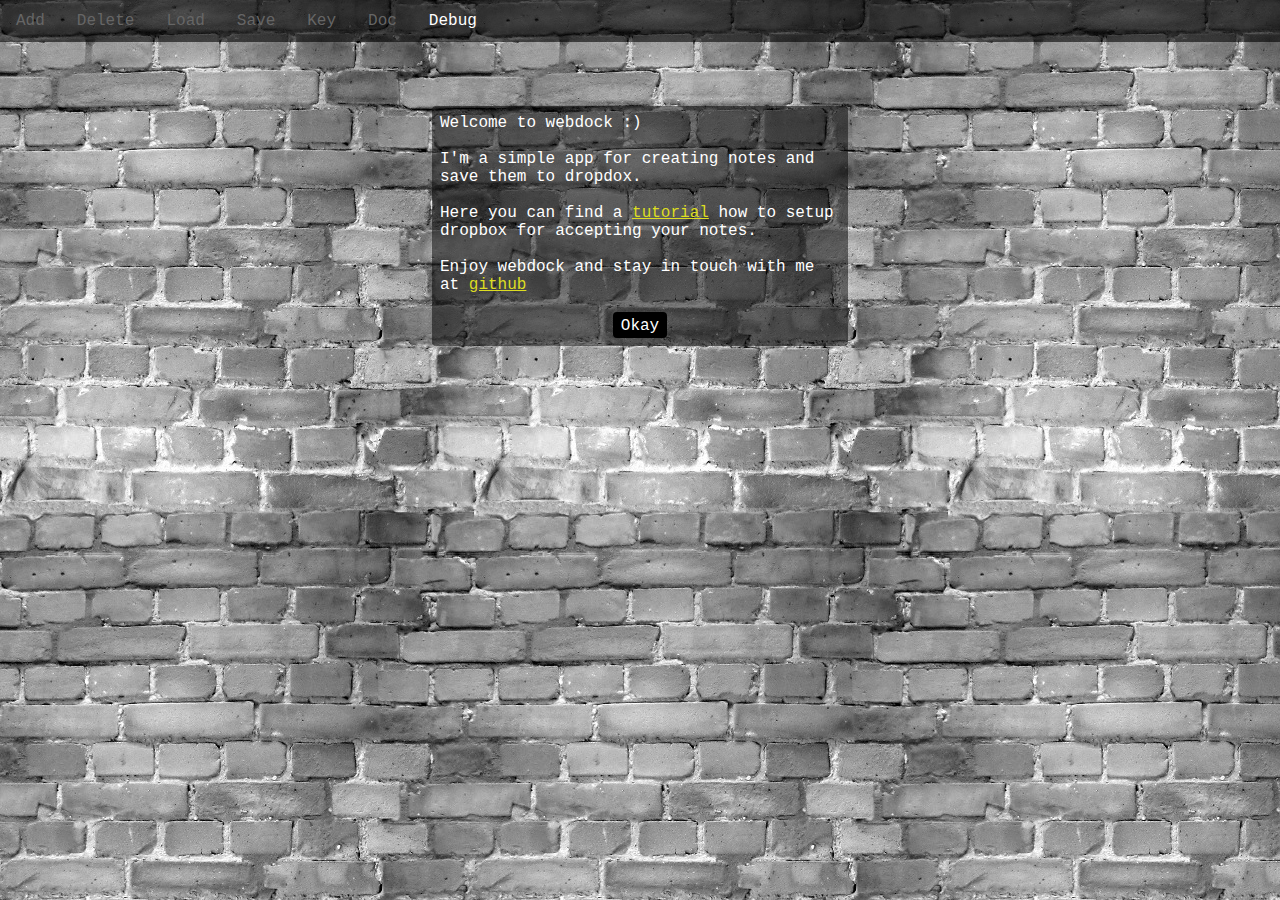
==== index.html @ 0fb93875 "first commit" ====
<!DOCTYPE html>

<html>
<head>
    <title>webdock</title>
    <link rel="stylesheet" href="css/styles.css" />
    <script type="text/javascript" src="js/jquery-1.9.1.min.js"></script>
    <script type='text/javascript' src='js/knockout-2.3.0.js'></script>
    <script type='text/javascript' src='js/amplify.js'></script>
    <script type="text/javascript" src="https://www.dropbox.com/static/api/dropbox-datastores-1.0-latest.js"></script>
    <script type="text/javascript" src="js/webdock.js"></script>
    <script type="text/javascript" src="js/app/store.js"></script>
    <script type="text/javascript" src="js/app/sync.js"></script>
    <script type="text/javascript" src="js/app/vm.js"></script>
</head>
<body id="idbody" data-bind="click: clickBody">
    <div class="toolbar">
        <button data-bind="click: clickAdd, disable: disabledAdd" title="Create a new note">Add</button><button
            data-bind="click: clickDelete, disable: disabledDelete">Delete</button><button
            data-bind="click: clickLoad, disable: disabledLoad, text: textLoad"></button><button
            data-bind="click: clickSave, disable: disabledSave, text: textSave"></button><button
            data-bind="click: clickKey, disable: disabledKey">Key</button><button
            data-bind="click: clickDoc, disable: disabledDoc">Doc</button><button
            data-bind="click: clickDebug">Debug</button>
    </div>

    <div class="dialog" data-bind="visible: visibleDoc">
        <p>Welcome to webdock :)<br />
            <br />
           I'm a simple app for creating notes and save them to dropdox.<br />
            <br />
            Here you can find a <a href="dropbox.html" target="_self">tutorial</a> how to setup dropbox for accepting your notes.<br />
            <br />
            Enjoy webdock and stay in touch with me at <a href="https://github.com/fischel/webdock" target="_blank">github</a><br />
            <br />
        </p>
        <p align="center">
            <button data-bind="click:clickOkay" >Okay</button>
        </p>
    </div>

    <div class="dialog" data-bind="visible: visibleForm">
        <form>
            <table>

                <tr>
                    <td colspan="2"><p>Enter here your app key for dropbox.
                        You can find the key <a href="dropbox.html" target="_self">here</a>.<br /><br /></p></td>
                </tr>
                <tr>
                    <td><label for="appkey">App key:</label></td>
                    <td><input type="text" id="appkey" maxlength="64" data-bind="value: formAppKey, hasFocus: formFocus" /></td>
                </tr>
                <tr>
                    <td>&nbsp;</td>
                    <td align="right"><br />
                        <button data-bind="click:clickFormCancel">Cancel</button>
                        <button data-bind="click:clickFormSave" >Save</button>
                    </td>
                </tr>
            </table>
        </form>
    </div>

    <div data-bind="template: {name: template, foreach: notes}, visible: visibleDesk"></div>

    <script type="text/html" id="noteview">
        <div class="note" data-bind="style: {left: left, top: top, 'z-index': index}">
            <div class="title" data-bind="event: {mousedown: $parent.mouseDown, touchstart: $parent.mouseDown}, text: title()"></div>
            <div class="content over"
                 data-bind="click: $parent.clickNote, html: contentView(), style: {width: width, height: height}"></div>
            <span class="notecreated" data-bind="text: dateFormatted"></span>
            <div class="noteresize" data-bind="event: {mousedown: $parent.sizeStart, touchstart: $parent.sizeStart}"></div>
        </div>
    </script>

    <script type="text/html" id="noteselected">
        <div class="note" data-bind="style: {left: left, top: top, 'z-index': index}">
            <div class="title" data-bind="event: {mousedown: $parent.mouseDown, touchstart: $parent.mouseDown}, text: title()"></div>
            <div class="content"
                 data-bind="style: {width: width, height: height}"><textarea data-bind="click: $parent.clickNote, hasFocus: $parent.focusSelected, value: content, valueUpdate: 'afterkeydown'"></textarea></div>
            <span class="notecreated" data-bind="text: dateFormatted"></span>
            <div class="noteresize" data-bind="event: {mousedown: $parent.sizeStart, touchstart: $parent.sizeStart}"></div>
        </div>
    </script>

</body>
</html>
---- css/styles.css ----
@charset "utf-8";

* {
    margin: 0;
    border: 0;
    padding: 0;
    font-family: "Courier New", Courier, monospace;
    font-style: normal;
    font-size: 14px;
}

html, body {
    height: 100%;
}

body {
  color: #000;
  background: #000 url(../images/bg_wall.jpg);
}

input[type="text"] {
    border: 1px solid #888;
    box-sizing: border-box;
    padding: 3px 10px 2px;
    width: 100%;
}

/*-----------------------------------*/

.toolbar {
    background-color: rgba(0,0,0,.6);
    padding: 0px;
    border: 0px;
}

.toolbar button {
    background: transparent;
    color: white;
    font-size: 16px;
    padding: 12px 16px;
}

.toolbar button:active {
    background-color: white;
}

.toolbar button:hover {
    background-color: rgba(0,0,0,1);
}

.toolbar button:active {
    background-color: #666;
}

.toolbar button:disabled {
    color: #666;
}

.toolbar button:disabled:hover {
    background-color: rgba(0,0,0,0);
}

/*-----------------------------------*/

.dialog {
    background-color: rgba(0,0,0,0.5);
    border-radius: 4px 4px 4px 4px;
    color: white;
    margin: 64px auto;
    padding: 8px;
    width: 400px;
}

.dialog a {
    color: #dd2;
    font-size: 16px;
}
.dialog a:hover {
    color: #ff6;
}

.dialog button {
    background-color: #000;
    border-radius: 4px 4px 4px 4px;
    color: white;
    font-size: 16px;
    padding: 5px 8px 3px 8px;
}

.dialog button:hover {
    background-color: #444;
}

.dialog button:active {
    background-color: #888;
}

.dialog label {
    font-size: 16px;
}


.dialog p {
    font-size: 16px;
}

.dialog table {
    width: 100%;
}


/*-----------------------------------*/

.curmov {
    cursor: move;
}

.over {
    overflow: auto
}

.note {
  background-color: #dd2; /*#000;*/
  border: 0px;
  color: black;
  font-size: 10px;
  padding: 0px;
  position: absolute;
  /*border-radius: 4px 4px 4px 4px; */
}

.noteresize {
    /*background-color: #0f0;*/
    cursor: se-resize;
    float: right;
    height: 11px;
    width: 48px;
}

.notecreated {
    font-size: inherit;
    padding-left: 4px;
}

.title {
    background-color: #dd2;
    padding: 4px;
}

.content {
    background-color: #ff6;
    width: 100%;
    height: 100%;
    padding: 4px;
}

.content textarea {
    background-color: #ffa;
    width: 100%;
    height: 100%;
    box-sizing: border-box;
    border: 0px;
    resize:none;
}

.myclear {
    clear: right;
}
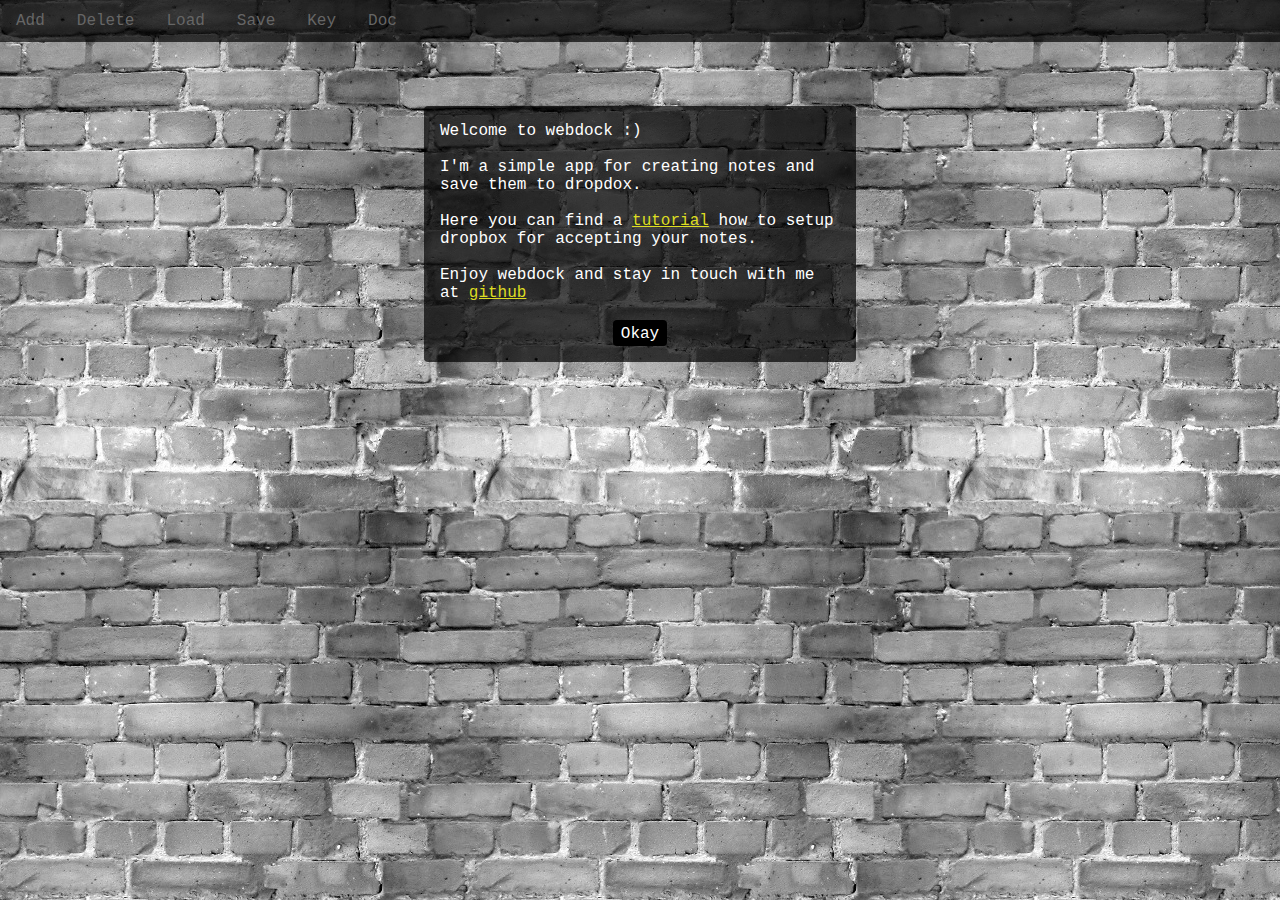
==== commit 0e0e1d5f: "webdock" ====
--- a/index.html
+++ b/index.html
@@ -3,15 +3,16 @@
 <html>
 <head>
     <title>webdock</title>
+    <meta charset="utf-8">
     <link rel="stylesheet" href="css/styles.css" />
     <script type="text/javascript" src="js/jquery-1.9.1.min.js"></script>
     <script type='text/javascript' src='js/knockout-2.3.0.js'></script>
     <script type='text/javascript' src='js/amplify.js'></script>
     <script type="text/javascript" src="https://www.dropbox.com/static/api/dropbox-datastores-1.0-latest.js"></script>
     <script type="text/javascript" src="js/webdock.js"></script>
-    <script type="text/javascript" src="js/app/store.js"></script>
-    <script type="text/javascript" src="js/app/sync.js"></script>
-    <script type="text/javascript" src="js/app/vm.js"></script>
+    <script type="text/javascript" src="js/app/ram.js"></script>
+    <script type="text/javascript" src="js/app/floppy.js"></script>
+    <script type="text/javascript" src="js/app/box.js"></script>
 </head>
 <body id="idbody" data-bind="click: clickBody">
     <div class="toolbar">
@@ -20,8 +21,7 @@
             data-bind="click: clickLoad, disable: disabledLoad, text: textLoad"></button><button
             data-bind="click: clickSave, disable: disabledSave, text: textSave"></button><button
             data-bind="click: clickKey, disable: disabledKey">Key</button><button
-            data-bind="click: clickDoc, disable: disabledDoc">Doc</button><button
-            data-bind="click: clickDebug">Debug</button>
+            data-bind="click: clickDoc, disable: disabledDoc">Doc</button>
     </div>
 
     <div class="dialog" data-bind="visible: visibleDoc">
--- a/css/styles.css
+++ b/css/styles.css
@@ -28,7 +28,7 @@
 /*-----------------------------------*/
 
 .toolbar {
-    background-color: rgba(0,0,0,.6);
+    background-color: rgba(0,0,0,.7);
     padding: 0px;
     border: 0px;
 }
@@ -63,11 +63,11 @@
 /*-----------------------------------*/
 
 .dialog {
-    background-color: rgba(0,0,0,0.5);
+    background-color: rgba(0,0,0,0.7);
     border-radius: 4px 4px 4px 4px;
     color: white;
     margin: 64px auto;
-    padding: 8px;
+    padding: 16px;
     width: 400px;
 }
 
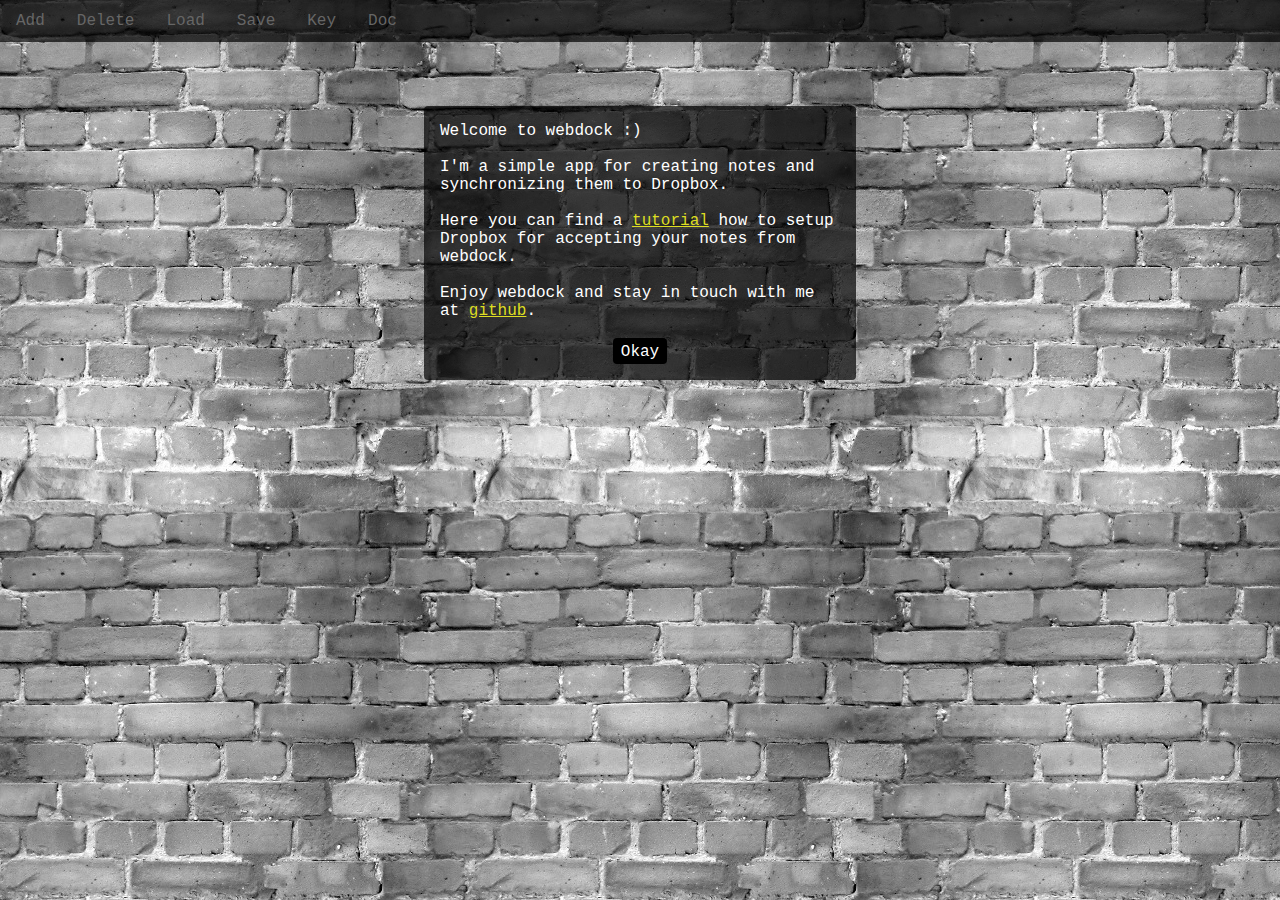
==== commit 401ca248: "doc" ====
--- a/index.html
+++ b/index.html
@@ -27,11 +27,11 @@
     <div class="dialog" data-bind="visible: visibleDoc">
         <p>Welcome to webdock :)<br />
             <br />
-           I'm a simple app for creating notes and save them to dropdox.<br />
+            I'm a simple app for creating notes and synchronizing them to Dropbox.<br />
             <br />
-            Here you can find a <a href="dropbox.html" target="_self">tutorial</a> how to setup dropbox for accepting your notes.<br />
+            Here you can find a <a href="dropbox.html" target="_self">tutorial</a> how to setup Dropbox for accepting your notes from webdock.<br />
             <br />
-            Enjoy webdock and stay in touch with me at <a href="https://github.com/fischel/webdock" target="_blank">github</a><br />
+            Enjoy webdock and stay in touch with me at <a href="https://github.com/fischel/webdock" target="_blank">github</a>.<br />
             <br />
         </p>
         <p align="center">
@@ -44,7 +44,7 @@
             <table>
 
                 <tr>
-                    <td colspan="2"><p>Enter here your app key for dropbox.
+                    <td colspan="2"><p>Enter here your app key for Dropbox.
                         You can find the key <a href="dropbox.html" target="_self">here</a>.<br /><br /></p></td>
                 </tr>
                 <tr>
